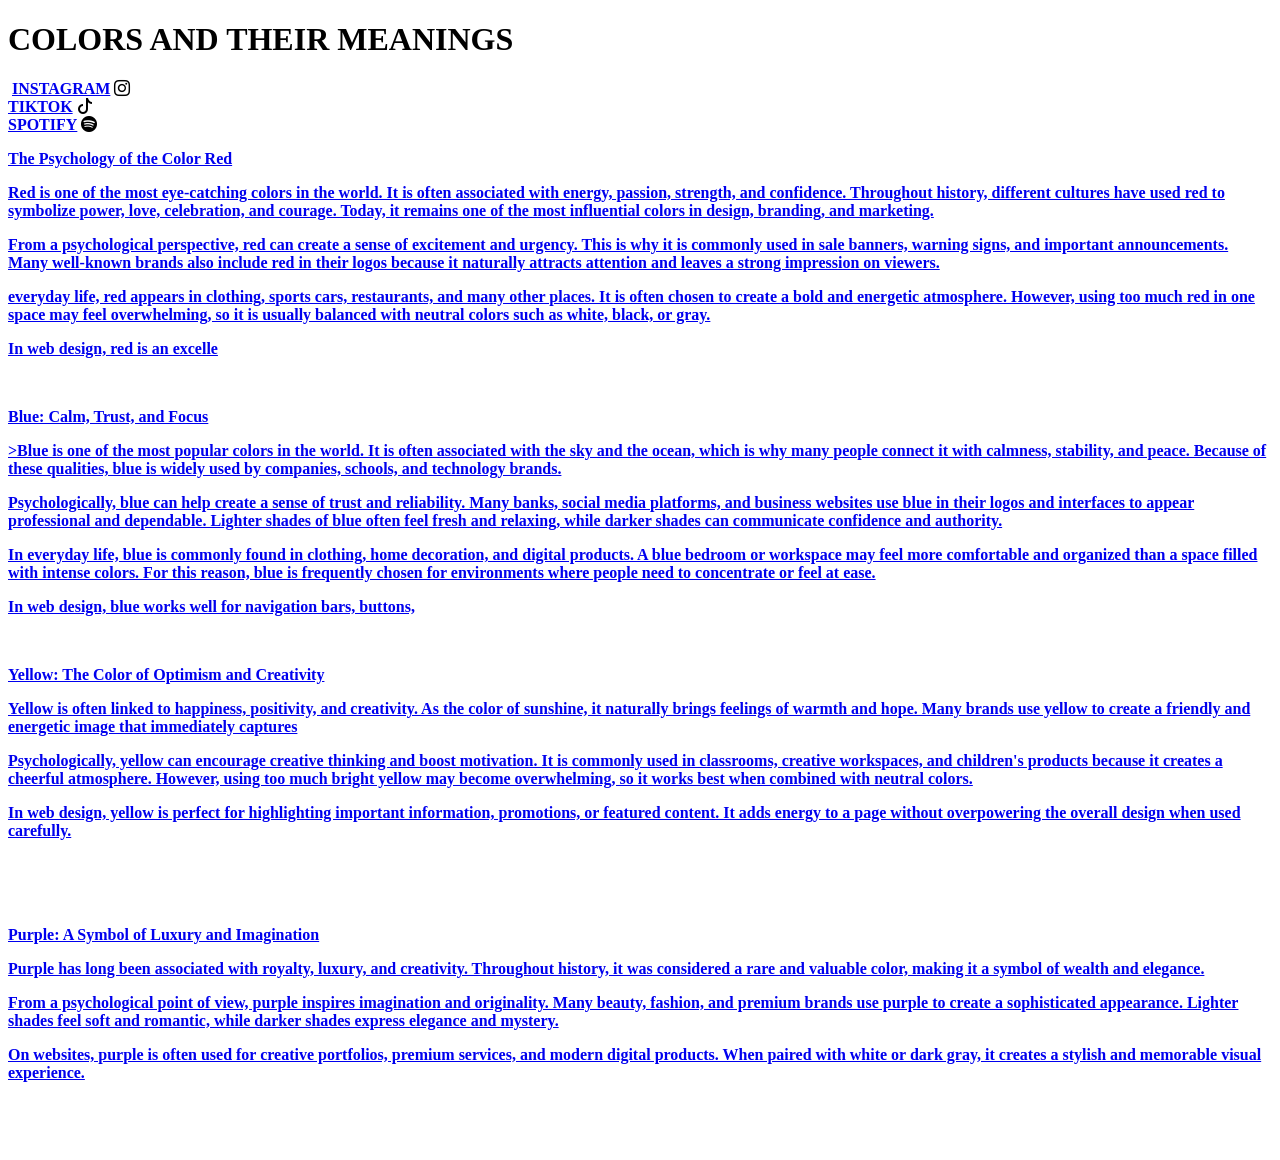
==== index.html @ c473800d "Add files via upload" ====
<!DOCTYPE html>
<html lang="en">
<head>
    <meta charset="UTF-8">
    <meta name="viewport" content="width=device-width, initial-scale=1.0">
    <title>Renkler ve Anlamları</title>
    <link rel="stylesheet" href="index.css">
          <link rel="stylesheet" href="https://cdn.jsdelivr.net/npm/bootstrap-icons@1.11.3/font/bootstrap-icons.min.css">

</head>
<body>
        <div class="photo">
       <h1>COLORS AND THEIR MEANINGS</h1>
       <img src="https://scontent.fyei6-1.fna.fbcdn.net/v/t1.15752-9/494687737_1204633504453579_6312070994028193116_n.jpg?_nc_cat=102&ccb=1-7&_nc_sid=9f807c&_nc_ohc=lHfZJFaFCi8Q7kNvwG6CFl7&_nc_oc=Ado17AFRE42Xr5zXjvWJyJtDUYtwwugZA_I-HOgUEARwcHruhHSk7qqhZ9IuFp_Uic8&_nc_zt=23&_nc_ht=scontent.fyei6-1.fna&_nc_ss=7b6a8&oh=03_Q7cD5wElYK3ZeOYTF9qbqdr_oRsMBa9jtebLoJX2aVDyr-jLmw&oe=6A7C441C" alt="">
       <a href="https://www.instagram.com/"><b>INSTAGRAM</b></a>
       <i class="bi bi-instagram"></i>
    </div>
      <div class="ph">
         <a href="https://www.tiktok.com/tr-TR/"><b>TIKTOK</b></a>
         <i class="bi bi-tiktok"></i>
      </div> 

      <div class="ab">
                 <a href="https://open.spotify.com/intl-tr"><b>SPOTIFY</b></a>
                 <i class="bi bi-spotify"></i>
      </div>








       <div class="taban">
        <a href="https://tr.pinterest.com/search/pins/?q=k%C4%B1rm%C4%B1z%C4%B1%20%C5%9Feyler&rs=typed">
       <p><strong>The Psychology of the Color Red</strong></p>

<p><b>Red is one of the most eye-catching colors in the world. It is often associated with energy, passion, strength, and confidence. Throughout history, different cultures have used red to symbolize power, love, celebration, and courage. Today, it remains one of the most influential colors in design, branding, and marketing.</b></p>

<p><b>From a psychological perspective, red can create a sense of excitement and urgency. This is why it is commonly used in sale banners, warning signs, and important announcements. Many well-known brands also include red in their logos because it naturally attracts attention and leaves a strong impression on viewers.</b></p>

<p><b>everyday life, red appears in clothing, sports cars, restaurants, and many other places. It is often chosen to create a bold and energetic atmosphere. However, using too much red in one space may feel overwhelming, so it is usually balanced with neutral colors such as white, black, or gray.</b></p>

<p><b>In web design, red is an excelle</b></p> 
</a>
    <img src="https://scontent.fyei6-1.fna.fbcdn.net/v/t1.15752-9/522728892_1465891837778498_8477052271148517875_n.jpg?_nc_cat=102&ccb=1-7&_nc_sid=9f807c&_nc_ohc=Qvfbr3SUE3EQ7kNvwG59yto&_nc_oc=AdpFR0zCZP1-3ITVzk4Egnd-qDqPoZ5slMSaobawWOZyVoEfIC6njlD9L6H6nHxa2cg&_nc_ad=z-m&_nc_cid=0&_nc_zt=23&_nc_ht=scontent.fyei6-1.fna&_nc_ss=7a22e&oh=03_Q7cD5wHnftQ05dSmiB1YG2PiVqFEjajw7OKmv0ypoXtxXas9NQ&oe=6A7C500F" alt="">
    <img src="https://scontent.fyei6-1.fna.fbcdn.net/v/t1.15752-9/582224548_1295435292384154_4038575603394324566_n.jpg?_nc_cat=107&ccb=1-7&_nc_sid=9f807c&_nc_ohc=Y0eusKPs9F8Q7kNvwHOGmlt&_nc_oc=Ado8jBhTKIXwPejpvLyPFbmog8FPlV6h3wbdqk-578R0c4a9fquBssk8yPlVj17dBqs&_nc_ad=z-m&_nc_cid=0&_nc_zt=23&_nc_ht=scontent.fyei6-1.fna&_nc_ss=7a22e&oh=03_Q7cD5wFERPsFcM67yzqIpsYAhFYYEj_agIQZ1EMgX6WPXTAnHg&oe=6A7C6118" alt="">
    <img src="https://scontent.fyei6-2.fna.fbcdn.net/v/t1.15752-9/634691860_923443060266313_5073531660487071494_n.jpg?_nc_cat=103&ccb=1-7&_nc_sid=9f807c&_nc_ohc=pWwgYA3CWo8Q7kNvwH8oLgI&_nc_oc=AdqvYxmQfQT5S5AUduK7vXpbeAa_W9JBZh0mPXs7NCiWiSdLEJg5lkdluTTK-ialOB0&_nc_ad=z-m&_nc_cid=0&_nc_zt=23&_nc_ht=scontent.fyei6-2.fna&_nc_ss=7a22e&oh=03_Q7cD5wFkFywo5e5lSkVFcLQMkiV20uPo6Q7YhtzW7L9GlmyrBQ&oe=6A7C54D4" alt="">
    <img src="https://scontent.fyei6-2.fna.fbcdn.net/v/t1.15752-9/582276095_1767061333997266_876901600230022680_n.jpg?_nc_cat=101&ccb=1-7&_nc_sid=9f807c&_nc_ohc=QK7SjFFsBC8Q7kNvwH_AM8A&_nc_oc=AdpJrlXVblgHDaTt91FSrJ60a22AL3HdvrCq7magLyMGG2Z_6rDRQwBA3aqkTLpJW8g&_nc_ad=z-m&_nc_cid=0&_nc_zt=23&_nc_ht=scontent.fyei6-2.fna&_nc_ss=7a22e&oh=03_Q7cD5wHIpuOtcVVt0tvNWhLW-VAvtDqHeqeD5fPJsYor94LFZA&oe=6A7C5186" alt="">
    <img src="https://scontent.fyei6-2.fna.fbcdn.net/v/t1.15752-9/717930052_1295910759365878_4701529344733836105_n.jpg?stp=dst-jpg_s960x960_tt6&_nc_cat=103&ccb=1-7&_nc_sid=9f807c&_nc_ohc=r31RC8LWrJUQ7kNvwEOAbSx&_nc_oc=AdoPpk6tcniFQNSjxhqOAlSkNcE3NFYU35GuTEzCe9buvp1awlnXiMfdsg5BiYrdzmQ&_nc_ad=z-m&_nc_cid=0&_nc_zt=23&_nc_ht=scontent.fyei6-2.fna&_nc_ss=7a22e&oh=03_Q7cD5wExH1nmx3y2xWsGm0BhvviyWVhzTxDp8t-W3TJd7W-Hsw&oe=6A7C4964" alt="">
    </div>

<div class="gövde">
<a href="https://tr.pinterest.com/search/pins/?q=mavi%20%C5%9Feyler&rs=typed">
    <p><strong>Blue: Calm, Trust, and Focus</strong></p>
<p><b>>Blue is one of the most popular colors in the world. It is often associated with the sky and the ocean, which is why many people connect it with calmness, stability, and peace. Because of these qualities, blue is widely used by companies, schools, and technology brands.</b></p>

<p><b>Psychologically, blue can help create a sense of trust and reliability. Many banks, social media platforms, and business websites use blue in their logos and interfaces to appear professional and dependable. Lighter shades of blue often feel fresh and relaxing, while darker shades can communicate confidence and authority.</b></p>

<p><b>In everyday life, blue is commonly found in clothing, home decoration, and digital products. A blue bedroom or workspace may feel more comfortable and organized than a space filled with intense colors. For this reason, blue is frequently chosen for environments where people need to concentrate or feel at ease.</b></p>

<p><b>In web design, blue works well for navigation bars, buttons,</b></p>
</a>
<img src="https://scontent.fyei6-1.fna.fbcdn.net/v/t1.15752-9/632613799_1367822828451410_4603371984597872345_n.jpg?_nc_cat=107&ccb=1-7&_nc_sid=9f807c&_nc_ohc=fqdFTCGN2OYQ7kNvwFv5ySB&_nc_oc=AdotFDL_k8EeRJB2cRWl1swVapfHLUZrv7E05gmWfQy8tGrKvDXVh0GXrj2LTw8oYGY&_nc_ad=z-m&_nc_cid=0&_nc_zt=23&_nc_ht=scontent.fyei6-1.fna&_nc_ss=7a22e&oh=03_Q7cD5wGYxrSnnePs-7L-QEFm1833sSvwHYUwNTYyNiBV4_qi4w&oe=6A7C5C68" alt="">
<img src="https://scontent.fyei6-4.fna.fbcdn.net/v/t1.15752-9/739965250_1024095859997791_123085358503507020_n.jpg?stp=dst-jpg_s960x960_tt6&_nc_cat=110&ccb=1-7&_nc_sid=9f807c&_nc_ohc=3znCpMRpuO8Q7kNvwHfE_nD&_nc_oc=AdrKrfFuytMZgkHUCfBVRpIyT1jFPKqcfSCEkBBp9STjVNUMYheDaCCC5S2vABh0BIY&_nc_ad=z-m&_nc_cid=0&_nc_zt=23&_nc_ht=scontent.fyei6-4.fna&_nc_ss=7a22e&oh=03_Q7cD5wGkqNMYi3sSgUppEdpJ30GoPBUWxA3LYzMRAUtgVezGWw&oe=6A7C573F" alt="">
<img src="https://scontent.fyei6-2.fna.fbcdn.net/v/t1.15752-9/740544212_4498332550487331_7711928074647122022_n.jpg?_nc_cat=105&ccb=1-7&_nc_sid=9f807c&_nc_ohc=-qa8rrsotkMQ7kNvwH8avle&_nc_oc=Adq85O10IcI44JJgK29yk_fFutFOTEJBJgxRcE5iAVelHQB0dwSzDMIvv6EVyt-g97c&_nc_ad=z-m&_nc_cid=0&_nc_zt=23&_nc_ht=scontent.fyei6-2.fna&_nc_ss=7a22e&oh=03_Q7cD5wE_g4MNFOU1dpN5VSUa-JnH7NfaAOhVXyOimW9YZ8QnHA&oe=6A7C74CF" alt="">
<img src="https://scontent.fyei6-5.fna.fbcdn.net/v/t1.15752-9/612061079_1179373970989129_1947604383273701174_n.jpg?stp=dst-jpg_s960x960_tt6&_nc_cat=100&ccb=1-7&_nc_sid=9f807c&_nc_ohc=ThBZ4vCDUqIQ7kNvwEfdIZv&_nc_oc=Adrt-5y5toN-ycEpF1zQiOqgqLgNSUzWxY1SkpIROeb78l9qtQwG8N4YlJvvWsShsRg&_nc_ad=z-m&_nc_cid=0&_nc_zt=23&_nc_ht=scontent.fyei6-5.fna&_nc_ss=7a22e&oh=03_Q7cD5wH0VhBikaidbpaJcmI6o4K4AfBmKdpMenqCr8IYIe91Ig&oe=6A7C5D25" alt="">
<img src="https://scontent.fyei6-2.fna.fbcdn.net/v/t1.15752-9/607188789_1551505819273469_7985254855973762299_n.jpg?stp=dst-jpg_s960x960_tt6&_nc_cat=101&ccb=1-7&_nc_sid=9f807c&_nc_ohc=vQsR2cND-scQ7kNvwEH3hgt&_nc_oc=AdrGFYO-pVDLeiK5T5Q1PCl6N3__ZwJ6b3OcrwnxCtRT2oU17cslsHc0_I5RqntkUoc&_nc_ad=z-m&_nc_cid=0&_nc_zt=23&_nc_ht=scontent.fyei6-2.fna&_nc_ss=7a22e&oh=03_Q7cD5wHnWVrFeBr9yAVK5wRCy9G8kqyyl-WsiCLLMznj3O_u1g&oe=6A7C65D7" alt="">
</div>

<div class="sırt">
<a href="https://tr.pinterest.com/search/pins/?q=sar%C4%B1%20her%C5%9Fey&rs=rs&source_id=rs_yM7HoWaj&top_pin_ids=107101297385308682&eq=&etslf=2793">
    <p><b>Yellow: The Color of Optimism and Creativity</b></p>
<p><b>Yellow is often linked to happiness, positivity, and creativity. As the color of sunshine, it naturally brings feelings of warmth and hope. Many brands use yellow to create a friendly and energetic image that immediately captures</b></p>
<p><b>Psychologically, yellow can encourage creative thinking and boost motivation. It is commonly used in classrooms, creative workspaces, and children's products because it creates a cheerful atmosphere. However, using too much bright yellow may become overwhelming, so it works best when combined with neutral colors.</b></p>
<p><b>In web design, yellow is perfect for highlighting important information, promotions, or featured content. It adds energy to a page without overpowering the overall design when used carefully.</b></p>
</a>    
<br>
<br>
<img src="https://scontent.fyei6-5.fna.fbcdn.net/v/t1.15752-9/494358766_2105089186663703_3218103875922981586_n.jpg?stp=dst-jpg_s960x960_tt6&_nc_cat=111&ccb=1-7&_nc_sid=9f807c&_nc_ohc=9HrJFG5pTaAQ7kNvwEQAGKA&_nc_oc=AdplU-dN2zjn8MsP0S55erV36inG72o0dzXX2JlRCMnT71o84n9UeIP3b4wpwEfHctU&_nc_ad=z-m&_nc_cid=0&_nc_zt=23&_nc_ht=scontent.fyei6-5.fna&_nc_ss=7a22e&oh=03_Q7cD5wGdjn5iAXNpjFFdJC9P756mtF2hZUsZ1vCGNKlYEgTObA&oe=6A7C5018" alt="">
<img src="https://scontent.fyei6-4.fna.fbcdn.net/v/t1.15752-9/612243087_3275886715914630_2717335876572132242_n.jpg?stp=dst-jpg_s960x960_tt6&_nc_cat=109&ccb=1-7&_nc_sid=9f807c&_nc_ohc=6bMjDwU227AQ7kNvwGye1zW&_nc_oc=AdqrR4CBwFvDhCzUXsMHUS3_QSuo1NYWFE2wpqD6A_SuhnQcpNbzXNt3cLKlWSCYB0o&_nc_ad=z-m&_nc_cid=0&_nc_zt=23&_nc_ht=scontent.fyei6-4.fna&_nc_ss=7a22e&oh=03_Q7cD5wEbfPO30oH4A4VoNvgLU0oojZCN6wiAhX10rL7A3qyJCA&oe=6A7C70CA" alt="">
<img src="https://scontent.fyei6-5.fna.fbcdn.net/v/t1.15752-9/741838509_4523944314507088_3173552562977859481_n.jpg?stp=dst-jpg_s960x960_tt6&_nc_cat=111&ccb=1-7&_nc_sid=9f807c&_nc_ohc=lsALUK0r7W8Q7kNvwHR5ZZC&_nc_oc=AdrZQKe2VB6Dc6ez4-c_I1KanqGarSF3YpVv-o2aZqAN-Z7wKvLUY4UAUZoeYhypUtw&_nc_ad=z-m&_nc_cid=0&_nc_zt=23&_nc_ht=scontent.fyei6-5.fna&_nc_ss=7a22e&oh=03_Q7cD5wG7w75z6tlJ6LWiCKX9vON3WCaVtM1GFM_7UkwOQveb3g&oe=6A7C4D30" alt="">
<img src="https://scontent.fyei6-2.fna.fbcdn.net/v/t1.15752-9/646362597_1074274574902067_2150308434666419320_n.jpg?_nc_cat=105&ccb=1-7&_nc_sid=9f807c&_nc_ohc=SufsNrSvS88Q7kNvwE7_VK1&_nc_oc=AdreO-9GsxFfmBmIqZnXoPxR0_mFk6i7PIoeMYdnutPhLuRYH7MLCQ4MR9Q7vb9joPY&_nc_ad=z-m&_nc_cid=0&_nc_zt=23&_nc_ht=scontent.fyei6-2.fna&_nc_ss=7a22e&oh=03_Q7cD5wGITfkB5Qhk1iqj9_vlb0OELvcdayF_852JkkTKPyQUAg&oe=6A7C7923" alt="">
<img src="https://scontent.fyei6-2.fna.fbcdn.net/v/t1.15752-9/649668198_952192237234449_8720960257474016510_n.jpg?stp=dst-jpg_s960x960_tt6&_nc_cat=103&ccb=1-7&_nc_sid=9f807c&_nc_ohc=kD0dIWPuwR0Q7kNvwFcmJGV&_nc_oc=Ado6fYeBzPVwAT0QcEb3aQnaK8ndJm5rWgjLQ-gsqvS6a6_ieTmGubg_xgyWyEWrFjs&_nc_ad=z-m&_nc_cid=0&_nc_zt=23&_nc_ht=scontent.fyei6-2.fna&_nc_ss=7a22e&oh=03_Q7cD5wFJJv7pytSYqYpk3r1p1ExiOBnE_F7mNJmLN4Ub9QSYPw&oe=6A7C841A" alt="">
</div>

<div class="bel">
    <a href="https://tr.pinterest.com/search/pins/?q=mor%20%C5%9Feyler&rs=typed">
    <p><b>Purple: A Symbol of Luxury and Imagination</b></p>
<p><b>Purple has long been associated with royalty, luxury, and creativity. Throughout history, it was considered a rare and valuable color, making it a symbol of wealth and elegance.</b></p>
<p><b>From a psychological point of view, purple inspires imagination and originality. Many beauty, fashion, and premium brands use purple to create a sophisticated appearance. Lighter shades feel soft and romantic, while darker shades express elegance and mystery.</b></p>
<p><b>On websites, purple is often used for creative portfolios, premium services, and modern digital products. When paired with white or dark gray, it creates a stylish and memorable visual experience.</b></p>
</a>
<br>
<br>
<img src="https://scontent.fyei6-1.fna.fbcdn.net/v/t1.15752-9/597857715_832959276393581_3486326316711401230_n.jpg?stp=dst-jpg_s960x960_tt6&_nc_cat=107&ccb=1-7&_nc_sid=9f807c&_nc_ohc=OFt9P6B-yz8Q7kNvwFarKGB&_nc_oc=Adr-sdeuTTaRko-IuCSAjtGFndc-hr_9Iup6PXyXC8C9-CRXyRizOBtEpwM2hKUoBJs&_nc_ad=z-m&_nc_cid=0&_nc_zt=23&_nc_ht=scontent.fyei6-1.fna&_nc_ss=7a22e&oh=03_Q7cD5wF6zdT7Pm81BGnTCGwvLHwlRJBX0ncPMVZhiglzY2sA7A&oe=6A7C81B6" alt="">
<img src="https://scontent.fyei6-1.fna.fbcdn.net/v/t1.15752-9/734298289_2762514360789639_8422233215759284383_n.jpg?stp=dst-jpg_s960x960_tt6&_nc_cat=107&ccb=1-7&_nc_sid=9f807c&_nc_ohc=nJ3P4kWnkiMQ7kNvwGqtQ9l&_nc_oc=AdpjNad4tkkLFV2LahbR_oDaPbE6nGHt4bGqemFTR2Nv_Xu8Xk0qelZeuhd8ohOtCik&_nc_ad=z-m&_nc_cid=0&_nc_zt=23&_nc_ht=scontent.fyei6-1.fna&_nc_ss=7a22e&oh=03_Q7cD5wEqyPavLI9NRGNIK9hns59wKaIDxxKL8PzPEplyboDJKA&oe=6A7C598E" alt="">
<img src="https://scontent.fyei6-1.fna.fbcdn.net/v/t1.15752-9/643572192_921980220481343_295145393064505058_n.jpg?_nc_cat=102&ccb=1-7&_nc_sid=9f807c&_nc_ohc=m7DjzPYFdWsQ7kNvwGUAScb&_nc_oc=AdqNxf6Rk2PKb9b9PUYc6kxj6gNPbEIRe3ITuJJE-j_01X9jqpw5xySHWVEO1egDvLc&_nc_ad=z-m&_nc_cid=0&_nc_zt=23&_nc_ht=scontent.fyei6-1.fna&_nc_ss=7a22e&oh=03_Q7cD5wEzTOcPT3Wx5vckVHdxdX0shuGfLwrngGPoCqk0LHr3Mg&oe=6A7C66A4" alt="">
<img src="https://scontent.fyei6-4.fna.fbcdn.net/v/t1.15752-9/743373477_1003831955697379_1745980618084020851_n.jpg?stp=dst-jpg_s960x960_tt6&_nc_cat=110&ccb=1-7&_nc_sid=9f807c&_nc_ohc=LvrIyTXz9U4Q7kNvwFUxnxr&_nc_oc=AdpPuHP_NW8utk4EBp6Ac7QHF93fTDnvZBMz8VhHbrBfhSBrPgapI8wToImVb55K6Yo&_nc_ad=z-m&_nc_cid=0&_nc_zt=23&_nc_ht=scontent.fyei6-4.fna&_nc_ss=7a22e&oh=03_Q7cD5wH-4bmYfIgjqZnmAMiK7590XWbhR_-i3R19Ikx3ZjAfUA&oe=6A7C7FB8" alt="">
<img src="https://scontent.fyei6-4.fna.fbcdn.net/v/t1.15752-9/742903004_1346439620266850_2504790950462025198_n.jpg?stp=dst-jpg_s960x960_tt6&_nc_cat=109&ccb=1-7&_nc_sid=9f807c&_nc_ohc=JN6Cu8ml2UEQ7kNvwFVlF7k&_nc_oc=AdpvQOl1VhUNhge2xvY0qi6gpkX69DaWOwtVG36hnbnxHC4Ij1zN4sGOleWYofjHf9o&_nc_ad=z-m&_nc_cid=0&_nc_zt=23&_nc_ht=scontent.fyei6-4.fna&_nc_ss=7a22e&oh=03_Q7cD5wEhri2nM5p2NNJQK-BJ2W7ypaWsmnboGj81KDzJ2v_iqw&oe=6A7C5CEA" alt="">
</div>








    
</body>
</html>
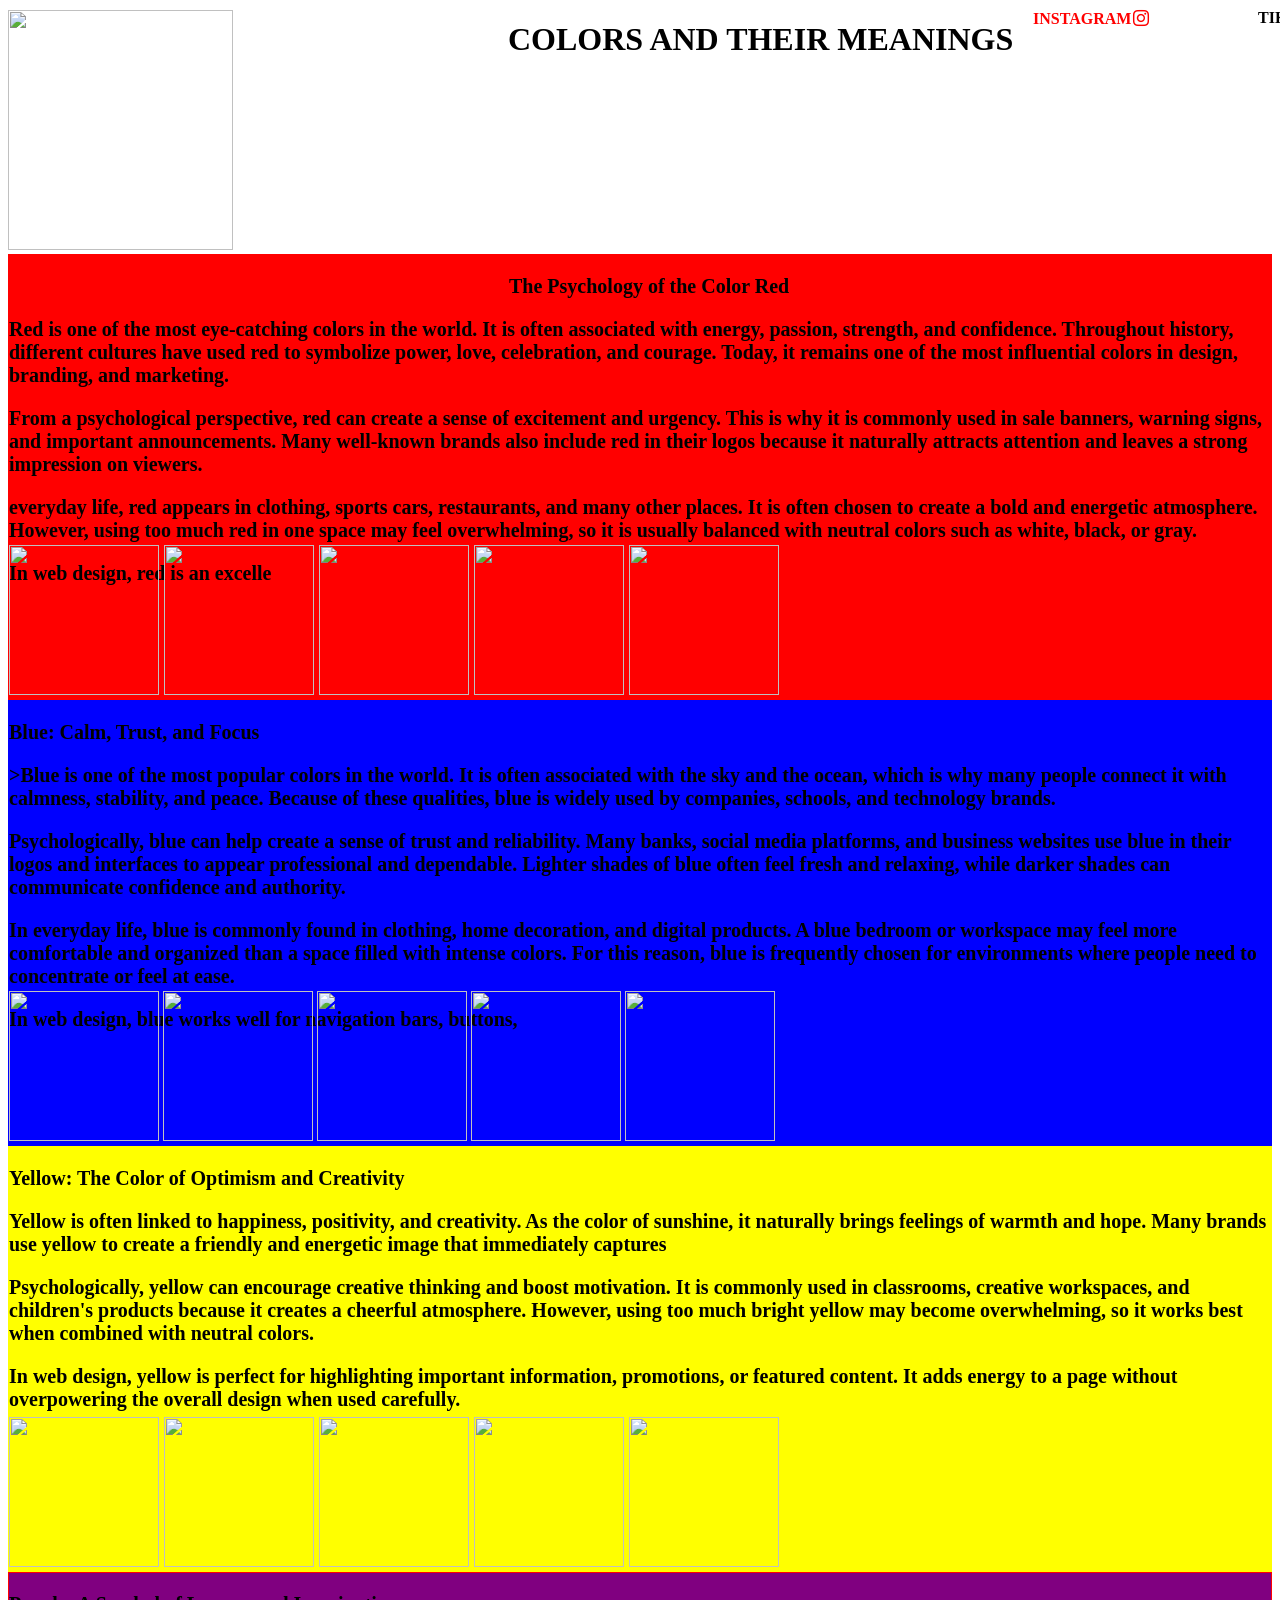
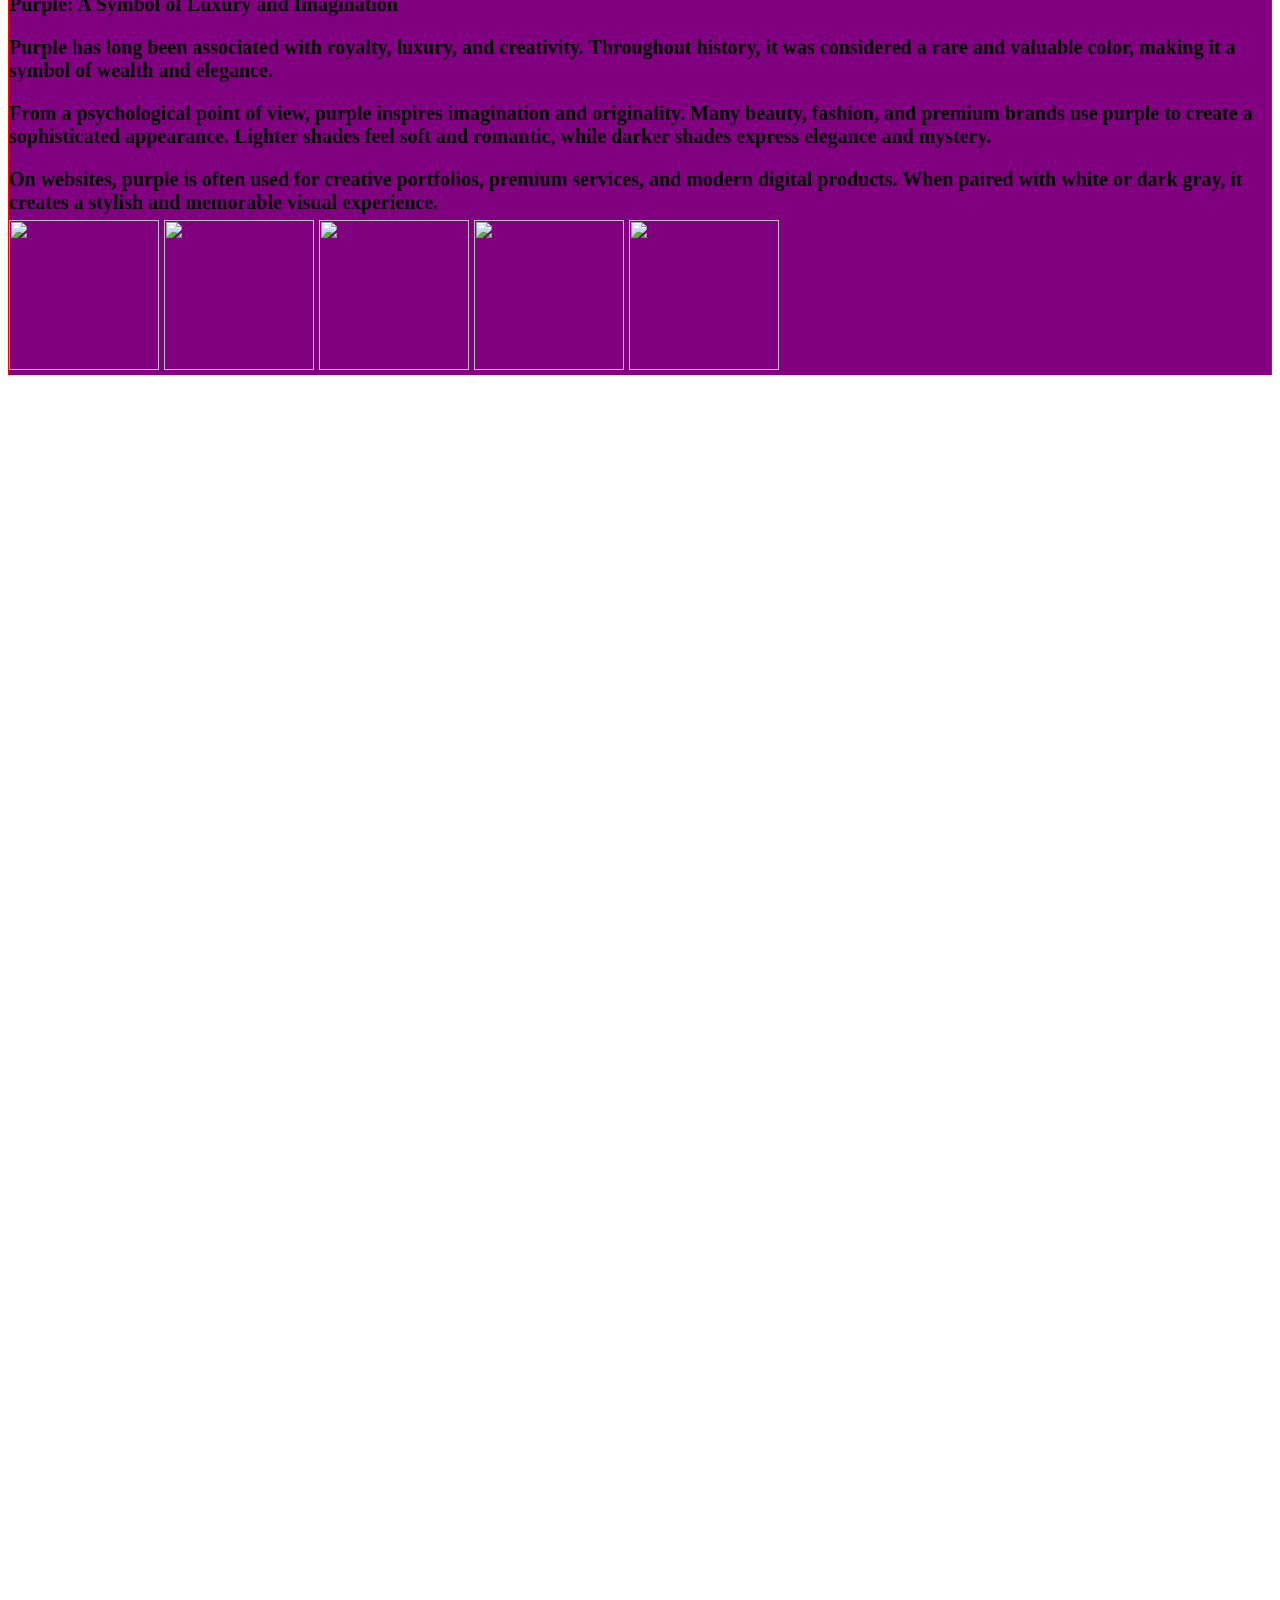
==== commit 560e7e8f: "Add files via upload" ====
--- a/index.html
+++ b/index.html
@@ -2,6 +2,7 @@
 <html lang="en">
 <head>
     <meta charset="UTF-8">
+    <meta name="google-site-verification" content="XHrR6UlRl_ICxgFbs6zWZAbuO5F3DA7XvFVeog2UHrU" />
     <meta name="viewport" content="width=device-width, initial-scale=1.0">
     <title>Renkler ve Anlamları</title>
     <link rel="stylesheet" href="index.css">
--- a/index.css
+++ b/index.css
@@ -0,0 +1,39 @@
+body{margin-bottom: 20000px;}
+:root{--font-size: 20px; --primary-color: black;}
+
+.photo img{width: 225px; height: 240px; margin: 0; padding: 0; margin-top: -70px;}   .photo h1{margin-left: 500px;} 
+.photo a{margin-left: 800px; position: absolute;  margin-top: -70px; text-decoration: none; color: red;}
+.photo i{margin-left: 900px; position: absolute;  margin-top: -70px; text-decoration: none; color: red; cursor: pointer;}
+
+.ph a{margin-left: 1250px; position: absolute;  margin-top: -245px; text-decoration: none; color: black;}
+.ph i{margin-left: 1315px; position: absolute;  margin-top: -245px; text-decoration: none; color: black; cursor: pointer;}
+
+.ab a{margin-left: 1400px; position: absolute;  margin-top: -245px; text-decoration: none; color: green;}
+.ab i{margin-left: 1470px; position: absolute;  margin-top: -245px; text-decoration: none; color: green; cursor: pointer;}
+
+
+
+
+
+
+.taban{font-size: var(--font-size); background-color: red; border: 1px solid red; border-bottom: 16px;}
+.taban h1{margin-left: 500px;}
+.taban img{width: 150px; height: 150px; margin: 0; padding: 0; margin-top: -60px;}
+.taban b{color: black;}  .taban b:hover{color: red;}   .taban strong{margin-left: 500px;}
+.taban a{text-decoration: none; color: var(--primary-color);}
+
+.gövde{background-color: blue; border: 1px solid blue;}
+  .gövde p{font-size: var(--font-size);}  .gövde p:hover{color: blue;}
+  .gövde img{width: 150px; height: 150px; margin: 0; padding: 0; margin-top: -60px;}
+  .gövde a{text-decoration: none; color: var(--primary-color);}
+
+  .sırt{font-size: var(--font-size); background-color: yellow; border: 1px solid yellow; border-bottom: 16px;}
+  .sırt p{font-size: var(--font-size);} 
+  .sırt p:hover{color: yellow;}
+
+  .sırt img{width: 150px; height: 150px; margin: 0; padding: 0; margin-top: -60px;} 
+  .sırt a{text-decoration: none; color: var(--primary-color);}
+
+  .bel{font-size: var(--font-size); background-color: purple; border: 1px solid red; border-bottom: 16px;}
+  .bel p{font-size: var(--font-size);}  .bel p:hover{color: purple;}  .bel a{text-decoration: none; color: black;}
+  .bel img{width: 150px; height: 150px; margin: 0; padding: 0; margin-top: -60px;}
